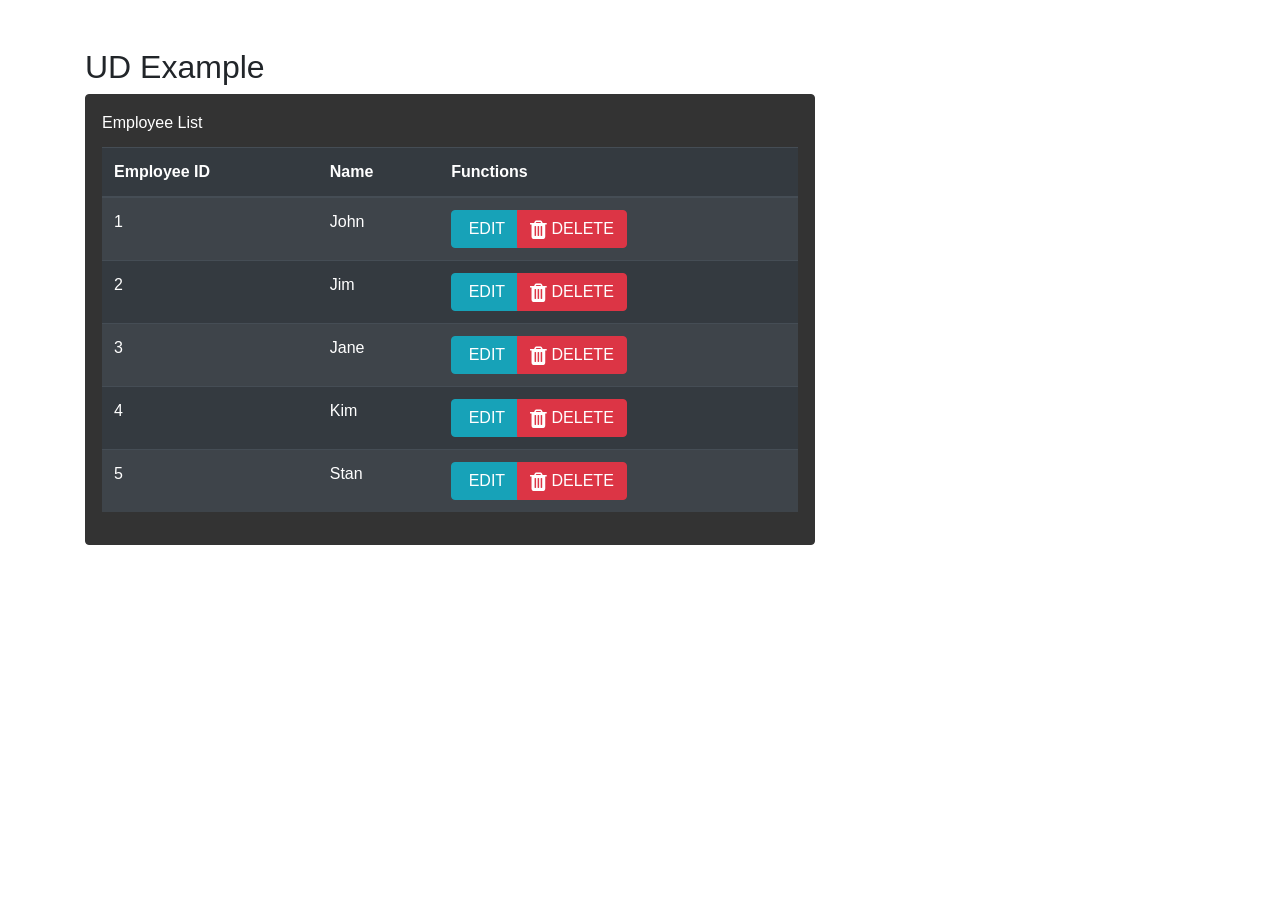
==== week-8/liebhart-exercise-8.3.html @ 523cb0f4 "exercise-8.3" ====
<!DOCTYPE html>
<html lang="en">
  <head>
    <meta charset="UTF-8" />
    <meta
      name="viewport"
      content="width=device-width, initial-scale=1, shrink-to-fit=no"
    />

    <title>Exercise 8.3</title>

    <!-- Stylesheet - Bootstrap -->
    <link
      rel="stylesheet"
      href="https://maxcdn.bootstrapcdn.com/bootstrap/4.0.0-beta.2/css/bootstrap.min.css"
      integrity="sha384-PsH8R72JQ3SOdhVi3uxftmaW6Vc51MKb0q5P2rRUpPvrszuE4W1povHYgTpBfshb"
      crossorigin="anonymous"
    />

    <!-- Icons -->
    <link
      rel="stylesheet"
      href="https://cdnjs.cloudflare.com/ajax/libs/font-awesome/4.7.0/css/font-awesome.min.css"
    />

    <!-- JavaScript Libraries -->
    <!-- <script
      type="text/javascript"
      src="https://gc.kis.v2.scr.kaspersky-labs.com/5DACB2B0-5003-6543-8B39-D8EE6E4FC44C/main.js"
      charset="UTF-8"
    ></script> -->
    <script src="../knockout-3.5.0.js"></script>
  </head>
  <body>
    <div class="container pt-5" role="main">
      <!-- Error -->
      <div class="row" data-bind="if: error">
        <div class="col-sm-12">
          <div class="alert alert-danger" role="alert">
            <b>ERROR!</b><span data-bind="text: error()"></span>
          </div>
        </div>
      </div>

      <!-- List Title -->
      <h2>UD Example</h2>
      <!-- Card -->
      <div class="row">
        <div class="col-sm-8">
          <div
            class="card card-inverse"
            style="background-color: #333;border-color: #333;color: white;"
          >
            <div class="card-block p-3">
              <!-- Card Title -->
              <div class="card-title">Employee List</div>
              <div class="card-text">
                <!-- Employee Table -->
                <table class="table table-dark table-striped table-hover">
                  <thead>
                    <tr>
                      <th>Employee ID</th>
                      <th>Name</th>
                      <th>Functions</th>
                    </tr>
                  </thead>
                  <!-- KO foreach binding -->
                  <tbody data-bind="foreach: Employees">
                    <tr>
                      <td data-bind="text: id"></td>
                      <td data-bind="text: name"></td>
                      <td>
                        <div class="btn-group">
                          <a
                            href="#"
                            data-bind="click: $root.edit"
                            class="btn btn-info"
                          >
                            <i class="fa fa-pencil-fa-lg"></i> EDIT
                          </a>
                          <a
                            href="#"
                            data-bind="click: $root.remove"
                            class="btn btn-danger"
                          >
                            <i class="fa fa-trash fa-lg"></i> DELETE
                          </a>
                        </div>
                      </td>
                    </tr>
                  </tbody>
                </table>
              </div>
            </div>
          </div>
        </div>

        <!-- If employee then list employee -->
        <div class="col-sm-4" data-bind="if: Employee">
          <div
            class="card card-inverse"
            style="background-color: aquamarine; border-color: blue;color: white"
          >
            <div class="card-block p-3">
              <h3 class="card-title">Employee List</h3>
              <div class="card-text">
                <div class="form-group">
                  <label for="name" class="col-form-label">Name:</label>
                  <input
                    type="text"
                    id="name"
                    data-bind="value: Employee().name"
                    class="form-control"
                  />
                </div>
                <div class="form-group btn-group float-right">
                  <button
                    class="btn btn-warning"
                    data-bind="click: $root.cancel"
                  >
                    Cancel
                  </button>
                  <button
                    class="btn btn-success"
                    data-bind="click: $root.update"
                  >
                    Save
                  </button>
                </div>
              </div>
            </div>
          </div>
        </div>
      </div>
    </div>
    <script>
      // Employee Class
      class Employee {
        constructor(id, name) {
          this.id = id;
          this.name = name;
        }
      }

      // Employee Array
      let employeeList = [
        new Employee(1, "John"),
        new Employee(2, "Jim"),
        new Employee(3, "Jane"),
        new Employee(4, "Kim"),
        new Employee(5, "Stan")
      ];

      // View Model
      function EmployeeViewModel() {
        let self = this;
        self.error = ko.observable("");
        self.id = ko.observable("");
        self.name = ko.observable("");

        let Employee = {
          id: self.id,
          name: self.name
        };

        // Assign observable Array
        self.Employee = ko.observable();
        self.Employees = ko.observableArray(employeeList);

        // Edit function
        self.edit = Employee => {
          self.Employee(Employee);
        };

        // Remove function
        self.remove = Employee => {
          self.Employees.remove(Employee);
        };

        // Cancel function
        self.cancel = () => {
          self.Employee(null);
        };

        // Update function
        self.update = () => {
          let tempEmp = self.Employee();
          self.Employees.remove(self.Employee());
          self.Employees.push(tempEmp);
          self.sort();
          self.cancel();
        };

        // Sort function
        self.sort = () => {
          self.Employees.sort((a, b) => {
            return a.id - b.id;
          });
        };
      }

      ko.applyBindings(new EmployeeViewModel());
    </script>
  </body>
</html>
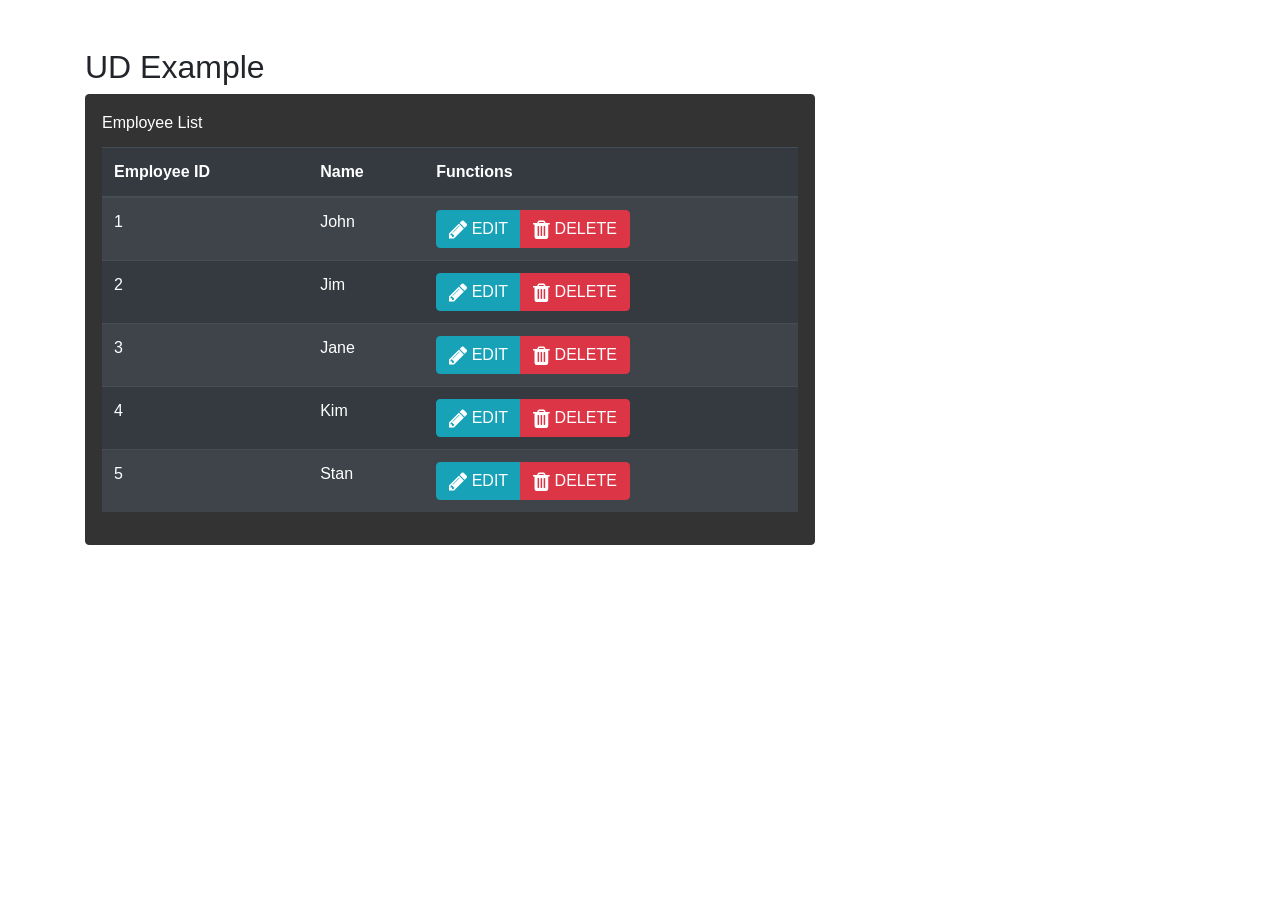
==== commit 2b82ecf6: "assignment 8.4" ====
--- a/week-8/liebhart-exercise-8.3.html
+++ b/week-8/liebhart-exercise-8.3.html
@@ -76,7 +76,7 @@
                             data-bind="click: $root.edit"
                             class="btn btn-info"
                           >
-                            <i class="fa fa-pencil-fa-lg"></i> EDIT
+                            <i class="fa fa-pencil fa-lg"></i> EDIT
                           </a>
                           <a
                             href="#"
